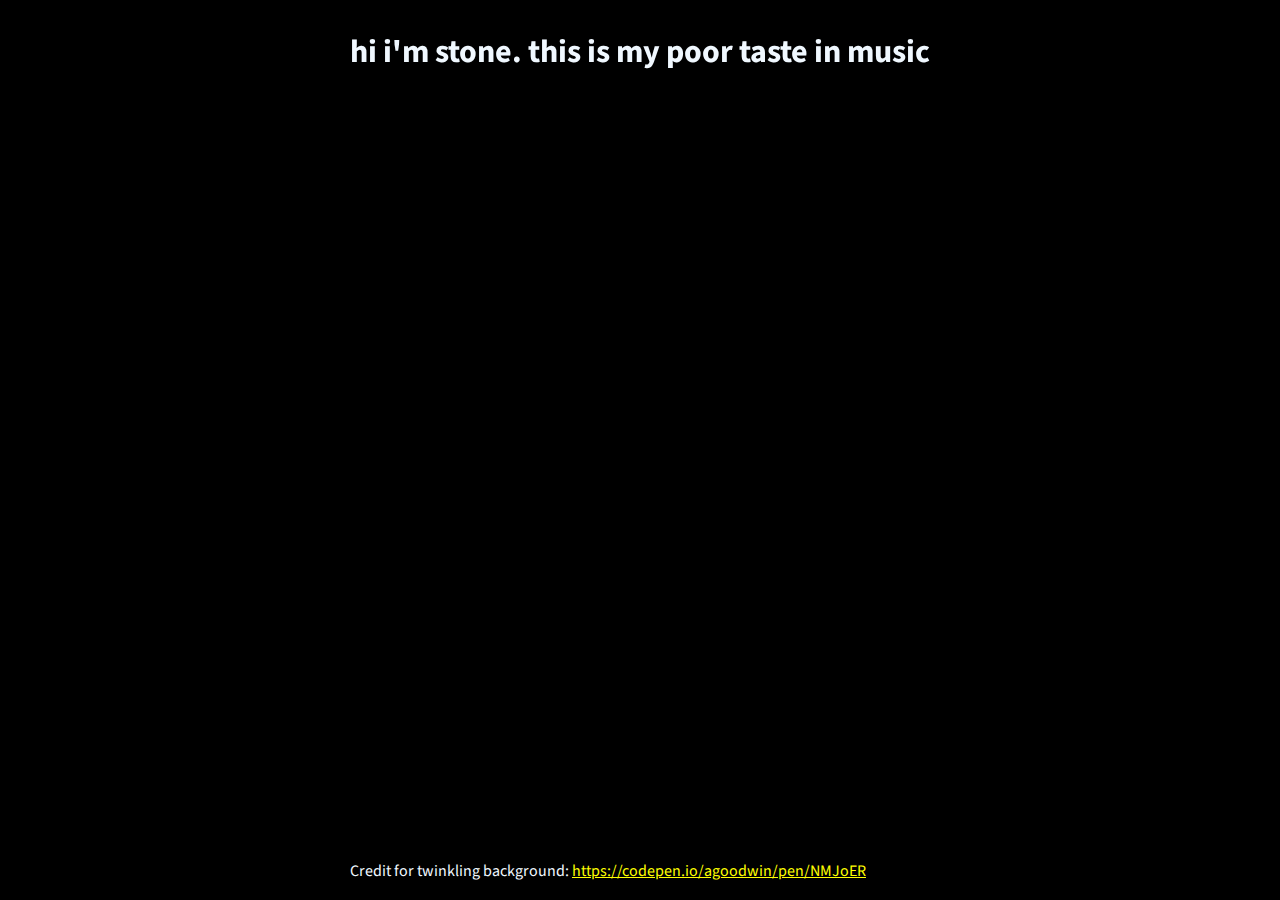
==== poortaste.html @ f3a3c977 "add music tastes because why not" ====
<!DOCTYPE html>
<html lang="en">
    <head>
        <title>S-T.ONE</title>
        <link rel="stylesheet" href="style/stylesheet.css">
        <link rel="icon" type="image" href="assets/images/itisamystery.png">
        <link rel="font">
        <meta charset="UTF-8">
    </head>
    <body>
        <header>
            <h1>hi i'm stone. this is my poor taste in music</h1>
        </header>
        <iframe style="border-radius:12px"
            src="https://open.spotify.com/embed/playlist/6AipWX8W3FIlj1mgJN7XRl?utm_source=generator" width="100%"
            height="750px" frameBorder="0" allowfullscreen=""
            allow="autoplay; clipboard-write; encrypted-media; fullscreen; picture-in-picture" loading="lazy"></iframe>
        <div class="background-container">
        <div class="stars"></div>
        <div class="twinkling"></div>
    </body>
    <footer>
        Credit for twinkling background: <a
            href="https://codepen.io/agoodwin/pen/NMJoER">https://codepen.io/agoodwin/pen/NMJoER</a>
    </footer>
</html>
---- style/stylesheet.css ----
@import url('https://fonts.googleapis.com/css2?family=Source+Sans+Pro:ital,wght@0,400;0,600;1,600&display=swap');

html {
    height: 100dvh;
}

body {
    z-index: 9999;
    font-family: 'Source Sans Pro', monospace;
    align-content: center;
    color: aliceblue;
}

a {
    color: yellow;
}

h1 {
    text-align: center;
}

footer {
    position: absolute;
    bottom: 0;
    width: 95svw;
    height: 2.5rem;
    text-align: center;
    z-index: 9999;
}

.section {
    border: 5px;
    border-color: black;
    border-radius: 5%;
    border-style:solid;
    min-height: 300px;
    min-width: 200px;
    padding: 10px 30px 10px;
    margin: 5px 50px 5px;
}

#wrapper {
   display: flex;
   justify-content: center;
}

@keyframes move-background {
    from {
          -webkit-transform: translate3d(0px, 0px, 0px);
      }
      to { 
          -webkit-transform: translate3d(1000px, 0px, 0px);
      }
  }
  @-webkit-keyframes move-background {
    from {
          -webkit-transform: translate3d(0px, 0px, 0px);
      }
      to { 
          -webkit-transform: translate3d(1000px, 0px, 0px);
      }
  }
  
  @-moz-keyframes move-background {    
      from {
          -webkit-transform: translate3d(0px, 0px, 0px);
      }
      to { 
          -webkit-transform: translate3d(1000px, 0px, 0px);
      }
  }
  
      @-webkit-keyframes move-background {
      from {
          -webkit-transform: translate3d(0px, 0px, 0px);
      }
      to { 
          -webkit-transform: translate3d(1000px, 0px, 0px);
      }
  }
  
  .background-container{
      position: fixed;
      top: 0;
      left:0;
      bottom: 0;
      right: 0;
      z-index: -1;
  }
  
  .stars {
   background: black url(https://s3-us-west-2.amazonaws.com/s.cdpn.io/1231630/stars.png) repeat;
   position: absolute;
      top: 0;
      bottom: 0;
      left: 0;
      right: 0;
      display: block;
        z-index: 0;
  }
  
  .twinkling{
      width:10000px;
      height: 100%;
      background: transparent url("https://s3-us-west-2.amazonaws.com/s.cdpn.io/1231630/twinkling.png") repeat;
      background-size: 1000px 1000px;
      position: absolute;
      right: 0;
      top: 0;
      bottom: 0;
      z-index: 2;
      
      -moz-animation:move-background 70s linear infinite;
    -ms-animation:move-background 70s linear infinite;
    -o-animation:move-background 70s linear infinite;
    -webkit-animation:move-background 70s linear infinite;
    animation:move-background 70s linear infinite;
      
  }
  
  img{
    height: 70vh;
    width:70vh;
    position: absolute;
    z-index: 3;
    right: 20px;
  }
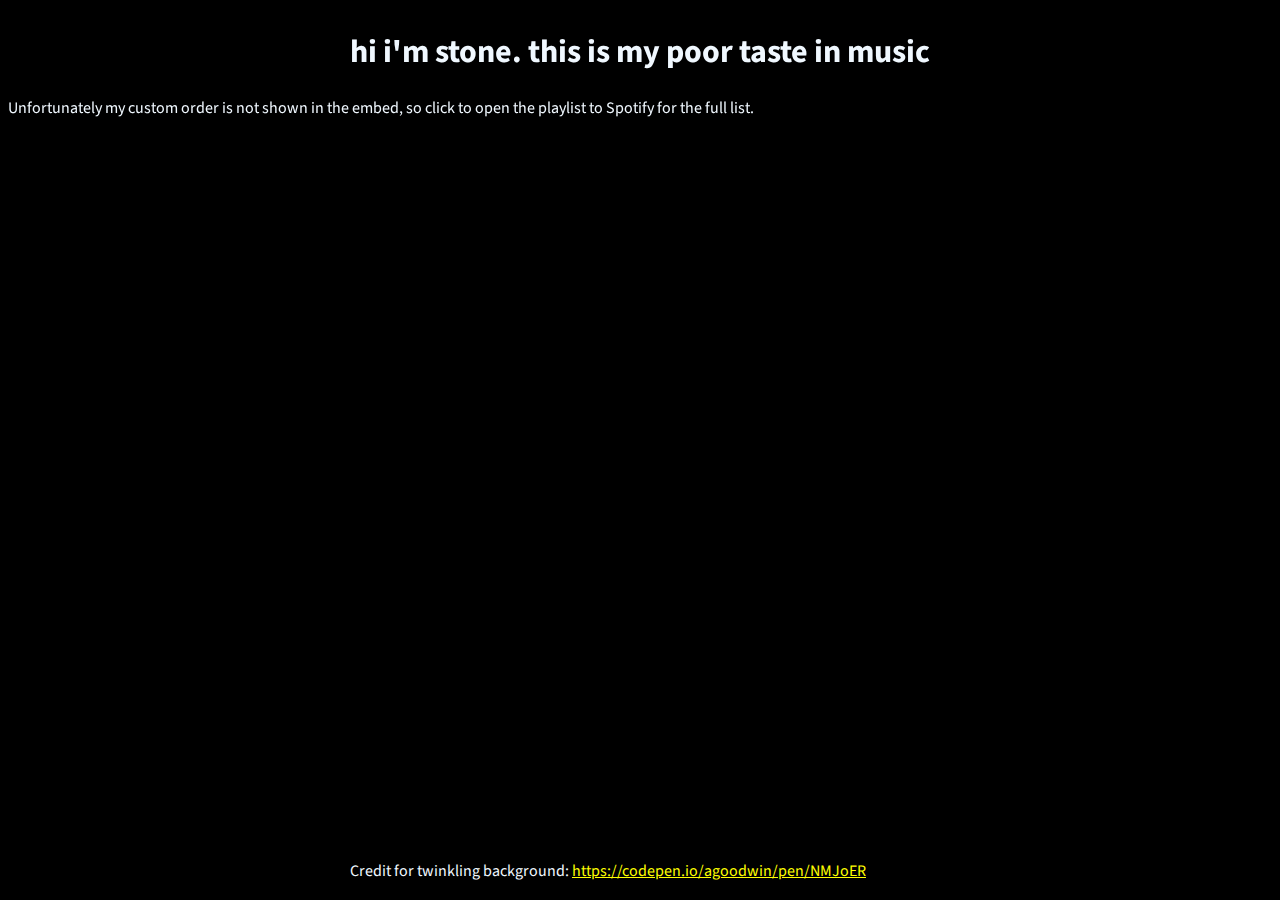
==== commit 9cb916cf: "tweak" ====
--- a/poortaste.html
+++ b/poortaste.html
@@ -11,6 +11,7 @@
         <header>
             <h1>hi i'm stone. this is my poor taste in music</h1>
         </header>
+        <p>Unfortunately my custom order is not shown in the embed, so click to open the playlist to Spotify for the full list.</p>
         <iframe style="border-radius:12px"
             src="https://open.spotify.com/embed/playlist/6AipWX8W3FIlj1mgJN7XRl?utm_source=generator" width="100%"
             height="750px" frameBorder="0" allowfullscreen=""
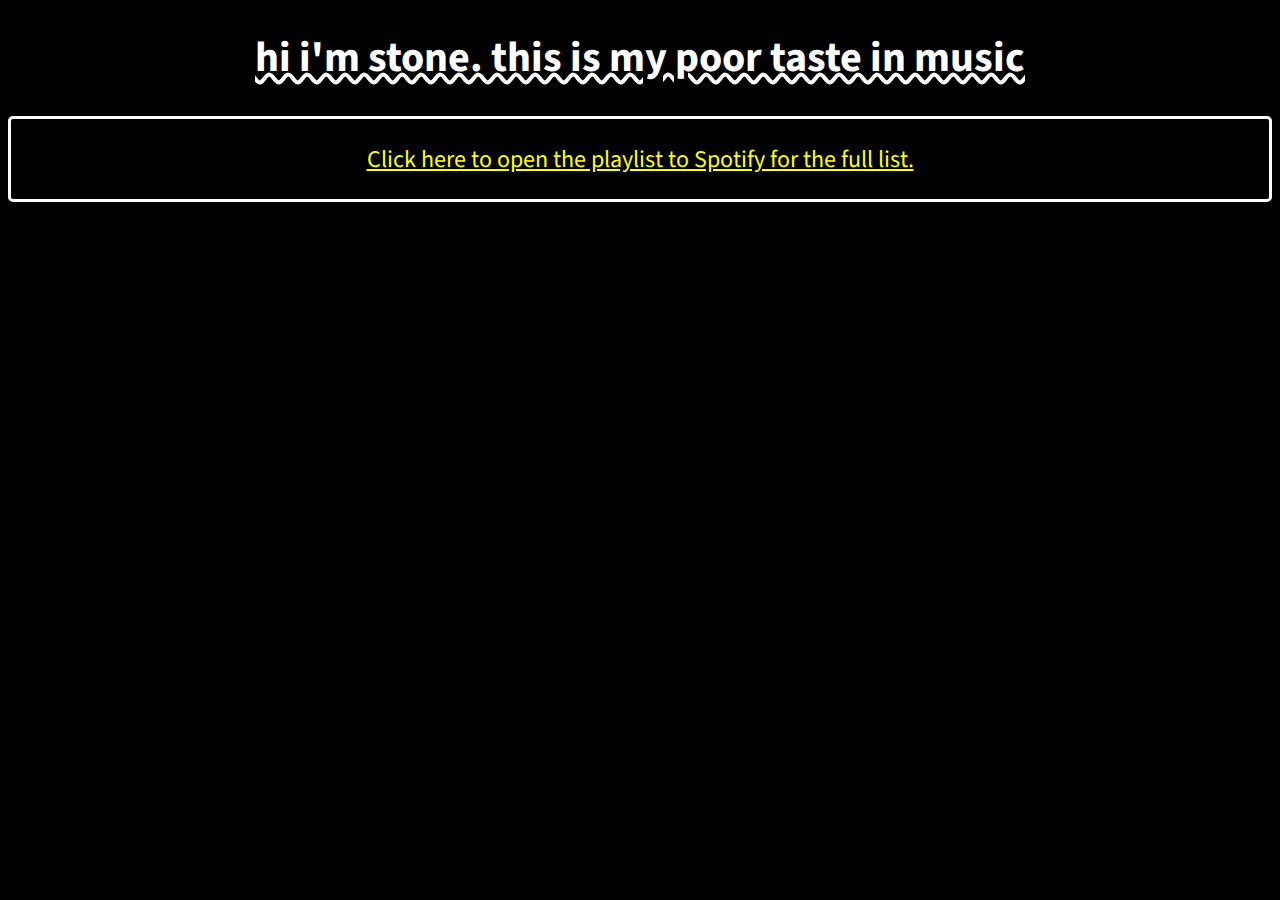
==== commit bf2da252: "simplified a bunch of styling, removed the twinkling star effect" ====
--- a/poortaste.html
+++ b/poortaste.html
@@ -11,17 +11,10 @@
         <header>
             <h1>hi i'm stone. this is my poor taste in music</h1>
         </header>
-        <p>Unfortunately my custom order is not shown in the embed, so click to open the playlist to Spotify for the full list.</p>
+        <a href="https://open.spotify.com/playlist/6AipWX8W3FIlj1mgJN7XRl?go=1&sp_cid=09afa8c3070762a76886b51c08c48b3c&utm_source=embed_player_p&utm_medium=desktop">Click here to open the playlist to Spotify for the full list.</a>
         <iframe style="border-radius:12px"
             src="https://open.spotify.com/embed/playlist/6AipWX8W3FIlj1mgJN7XRl?utm_source=generator" width="100%"
-            height="750px" frameBorder="0" allowfullscreen=""
+            height="650px" frameBorder="0" allowfullscreen=""
             allow="autoplay; clipboard-write; encrypted-media; fullscreen; picture-in-picture" loading="lazy"></iframe>
-        <div class="background-container">
-        <div class="stars"></div>
-        <div class="twinkling"></div>
     </body>
-    <footer>
-        Credit for twinkling background: <a
-            href="https://codepen.io/agoodwin/pen/NMJoER">https://codepen.io/agoodwin/pen/NMJoER</a>
-    </footer>
 </html>--- a/style/stylesheet.css
+++ b/style/stylesheet.css
@@ -1,128 +1,75 @@
 @import url('https://fonts.googleapis.com/css2?family=Source+Sans+Pro:ital,wght@0,400;0,600;1,600&display=swap');
 
-html {
-    height: 100dvh;
-}
-
 body {
-    z-index: 9999;
     font-family: 'Source Sans Pro', monospace;
-    align-content: center;
-    color: aliceblue;
+    background-color: black;
+    text-align: center;
 }
 
 a {
     color: yellow;
 }
 
+a, p {
+    min-height: 80px;
+    height: 100%;
+    display: grid;
+    font-size: 24px;
+    margin: 0;
+    border-color: white;
+    border-radius: 5px;
+    border-style: solid;
+    text-align: center;
+    align-items: center;
+}
+
 h1 {
     text-align: center;
+    font-size: 42px;
+    font-weight: 1600;
+    text-decoration: underline wavy 4px;
 }
 
-footer {
-    position: absolute;
-    bottom: 0;
-    width: 95svw;
-    height: 2.5rem;
-    text-align: center;
-    z-index: 9999;
+h2 {
+    font-size: 36px;
+    margin: 0px 0px 5px 0px;
+}
+
+li {
+    list-style: none;
+    padding: 10px;
+    vertical-align: middle;
+}
+
+ul {
+    padding-left: 0;
+}
+
+h1, h2, li, p {
+    color: white;
 }
 
 .section {
-    border: 5px;
-    border-color: black;
-    border-radius: 5%;
-    border-style:solid;
-    min-height: 300px;
-    min-width: 200px;
-    padding: 10px 30px 10px;
-    margin: 5px 50px 5px;
+    display: inline-block;
+    min-width: 250px;
+    vertical-align: top;
+    padding: 10px;
 }
 
 #wrapper {
-   display: flex;
-   justify-content: center;
+    vertical-align: top;
+    align-self: center;
+    display: inline-block;
 }
 
-@keyframes move-background {
-    from {
-          -webkit-transform: translate3d(0px, 0px, 0px);
-      }
-      to { 
-          -webkit-transform: translate3d(1000px, 0px, 0px);
-      }
-  }
-  @-webkit-keyframes move-background {
-    from {
-          -webkit-transform: translate3d(0px, 0px, 0px);
-      }
-      to { 
-          -webkit-transform: translate3d(1000px, 0px, 0px);
-      }
-  }
-  
-  @-moz-keyframes move-background {    
-      from {
-          -webkit-transform: translate3d(0px, 0px, 0px);
-      }
-      to { 
-          -webkit-transform: translate3d(1000px, 0px, 0px);
-      }
-  }
-  
-      @-webkit-keyframes move-background {
-      from {
-          -webkit-transform: translate3d(0px, 0px, 0px);
-      }
-      to { 
-          -webkit-transform: translate3d(1000px, 0px, 0px);
-      }
-  }
-  
-  .background-container{
-      position: fixed;
-      top: 0;
-      left:0;
-      bottom: 0;
-      right: 0;
-      z-index: -1;
-  }
-  
-  .stars {
-   background: black url(https://s3-us-west-2.amazonaws.com/s.cdpn.io/1231630/stars.png) repeat;
-   position: absolute;
-      top: 0;
-      bottom: 0;
-      left: 0;
-      right: 0;
-      display: block;
-        z-index: 0;
-  }
-  
-  .twinkling{
-      width:10000px;
-      height: 100%;
-      background: transparent url("https://s3-us-west-2.amazonaws.com/s.cdpn.io/1231630/twinkling.png") repeat;
-      background-size: 1000px 1000px;
-      position: absolute;
-      right: 0;
-      top: 0;
-      bottom: 0;
-      z-index: 2;
-      
-      -moz-animation:move-background 70s linear infinite;
-    -ms-animation:move-background 70s linear infinite;
-    -o-animation:move-background 70s linear infinite;
-    -webkit-animation:move-background 70s linear infinite;
-    animation:move-background 70s linear infinite;
-      
-  }
-  
-  img{
-    height: 70vh;
-    width:70vh;
-    position: absolute;
-    z-index: 3;
-    right: 20px;
-  }
-  +@media only screen and (max-width: 1199px) {
+    a, p {
+        font-size: 36px;
+    }
+    h1 {
+        font-size: 56px;
+    }
+    h2 {
+        font-size: 48px;
+    }
+}